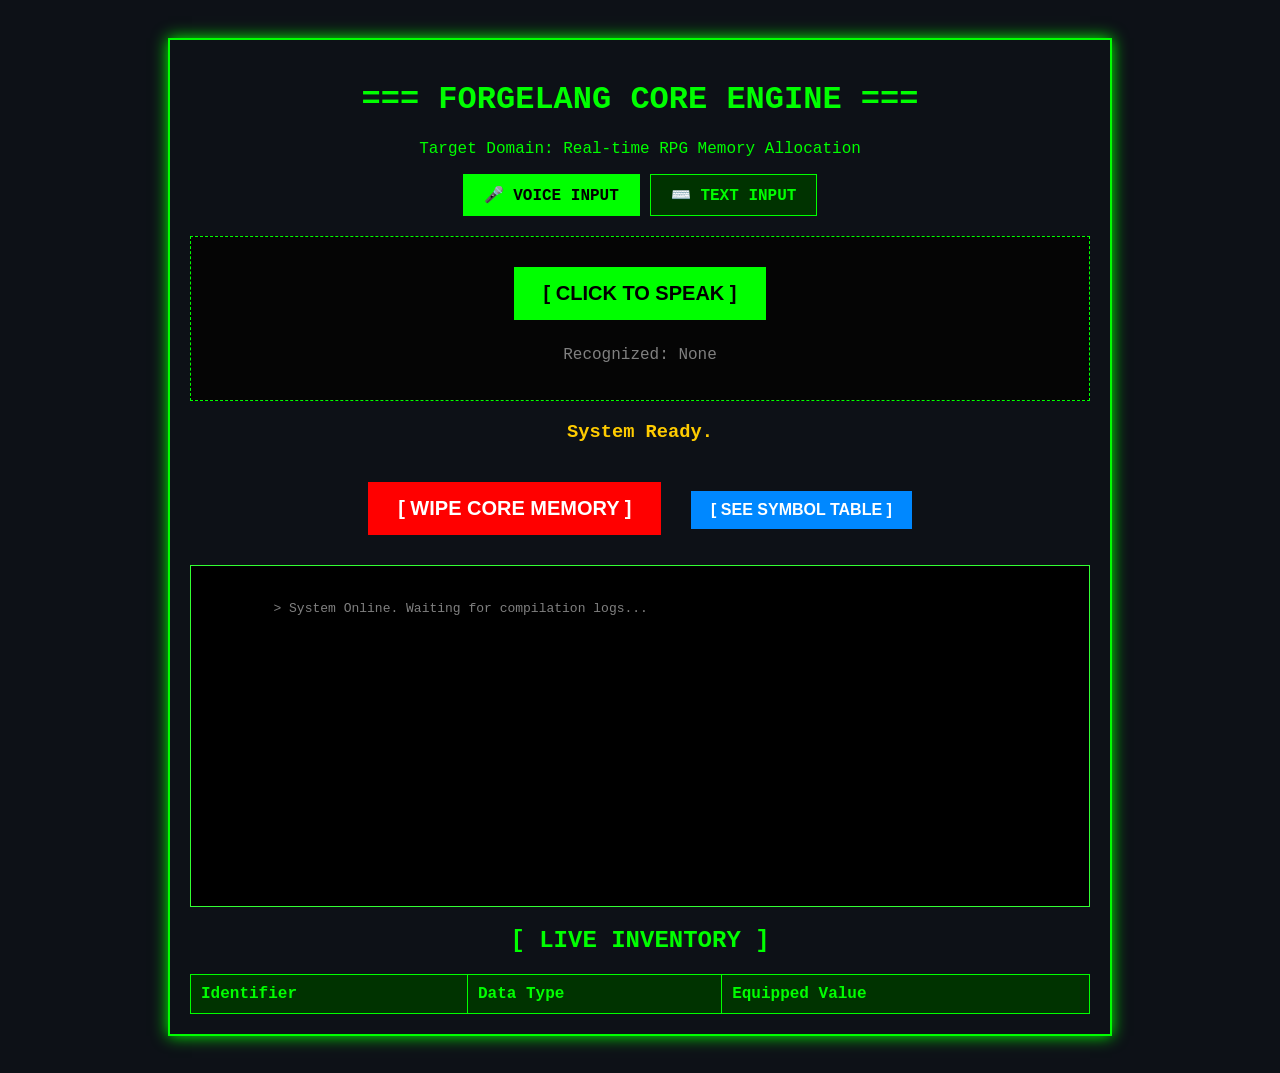
==== CS0035_FinalProject/templates/index.html @ 8d23b480 "Add files via upload" ====
<!DOCTYPE html>
<html lang="en">
<head>
    <meta charset="UTF-8">
    <title>ForgeLang Web Console</title>
    <style>
        body { background-color: #0d1117; color: #00ff00; font-family: 'Courier New', Courier, monospace; text-align: center; padding: 30px; }
        .container { max-width: 900px; margin: auto; border: 2px solid #00ff00; padding: 20px; box-shadow: 0 0 15px #00ff00; }
        
        .tab-header { display: flex; justify-content: center; margin-bottom: 20px; }
        .tab-btn { background-color: #003300; border: 1px solid #00ff00; color: #00ff00; padding: 10px 20px; cursor: pointer; font-family: monospace; font-size: 16px; margin: 0 5px; font-weight: bold; }
        .tab-btn.active { background-color: #00ff00; color: #000; }
        .tab-content { display: none; padding: 20px; border: 1px dashed #00ff00; background-color: #050505; margin-bottom: 20px;}
        .tab-content.active { display: block; }
        
        button { font-size: 20px; padding: 15px 30px; border: none; cursor: pointer; font-weight: bold; margin: 10px; }
        #mic-btn { background-color: #00ff00; color: #000; }
        #mic-btn:hover { background-color: #fff; }
        #run-btn { background-color: #00ff00; color: #000; width: 100%; margin-top: 15px;}
        #run-btn:hover { background-color: #fff; }
        #reset-btn { background-color: #ff0000; color: #fff; margin-top: 20px;}
        #reset-btn:hover { background-color: #ff6666; }
        
        /* NEW: Toggle Button Style */
        #toggle-sym-btn { background-color: #0088ff; color: #fff; margin-top: 20px; font-size: 16px; padding: 10px 20px; }
        #toggle-sym-btn:hover { background-color: #66b2ff; }
        
        textarea { width: 100%; height: 150px; background-color: #000; color: #00ff00; border: 1px solid #33ff33; padding: 15px; font-family: monospace; font-size: 18px; box-sizing: border-box; resize: vertical; }
        textarea:focus { outline: none; box-shadow: inset 0 0 10px #00ff00; }

        #error-box { display: none; background-color: #2b0000; color: #ff4d4d; border: 1px solid #ff0000; padding: 20px; margin-top: 20px; text-align: left; box-shadow: 0 0 15px #ff0000; border-left: 5px solid #ff0000; }
        .err-title { font-weight: bold; font-size: 1.3em; border-bottom: 1px solid #ff4d4d; padding-bottom: 10px; margin-bottom: 15px; color: #ff3333; }
        .err-label { font-weight: bold; color: #ff9999; width: 100px; display: inline-block; }
        .err-line { margin-bottom: 10px; font-size: 1.1em; }
        .err-code { font-family: monospace; background: #000; padding: 3px 8px; border: 1px dashed #ff4d4d; color: #fff; }

        table { width: 100%; border-collapse: collapse; margin-top: 20px; background-color: #050505; }
        th, td { border: 1px solid #00ff00; padding: 10px; text-align: left; }
        th { background-color: #003300; }
        .log { margin-top: 20px; color: #ffcc00; }
        
        #terminal-box { background-color: #000; color: #00ff00; text-align: left; padding: 20px; border: 1px solid #33ff33; height: 300px; overflow-y: auto; white-space: pre-wrap; margin-top: 20px; font-family: monospace; box-shadow: inset 0 0 10px #000000; }
    </style>
</head>
<body>

<div class="container">
    <h1>=== FORGELANG CORE ENGINE ===</h1>
    <p>Target Domain: Real-time RPG Memory Allocation</p>
    
    <div class="tab-header">
        <button class="tab-btn active" onclick="switchTab(event, 'voice-tab')">🎤 VOICE INPUT</button>
        <button class="tab-btn" onclick="switchTab(event, 'code-tab')">⌨️ TEXT INPUT</button>
    </div>

    <div id="voice-tab" class="tab-content active">
        <button id="mic-btn" onclick="startListening()">[ CLICK TO SPEAK ]</button>
        <p style="color: gray;">Recognized: <span id="recognized-text">None</span></p>
    </div>

    <div id="code-tab" class="tab-content">
        <textarea id="code-editor" placeholder="// Write ForgeLang script here...&#10;begin hp bossHealth equip 5000 done"></textarea>
        <button id="run-btn" onclick="compileTextCode()">[ RUN SCRIPT ]</button>
    </div>
    
    <h3 class="log" id="status-log">System Ready.</h3>

    <div id="error-box">
        <div class="err-title">⚠️ COMPILATION FATAL ERROR</div>
        <div class="err-line"><span class="err-label">REASON:</span> <span id="err-reason"></span></div>
        <div class="err-line"><span class="err-label">RULE:</span> <span id="err-rule"></span></div>
        <div class="err-line"><span class="err-label">FIX:</span> <span id="err-fix"></span></div>
        <div class="err-line"><span class="err-label">TRY:</span> <span id="err-suggestion" class="err-code"></span></div>
    </div>

    <div>
        <button id="reset-btn" onclick="wipeMemory()">[ WIPE CORE MEMORY ]</button>
        <button id="toggle-sym-btn" onclick="toggleSymbolTable()">[ SEE SYMBOL TABLE ]</button>
    </div>

    <div id="terminal-box">
        <span style="color: gray;">> System Online. Waiting for compilation logs...</span>
    </div>

    <h2>[ LIVE INVENTORY ]</h2>
    <table id="inventory-table">
        <thead>
            <tr><th>Identifier</th><th>Data Type</th><th>Equipped Value</th></tr>
        </thead>
        <tbody id="inventory-body"></tbody>
    </table>

    <div id="symbol-table-container" style="display: none;">
        <h2 style="margin-top: 40px;">[ TRUE SYMBOL TABLE (MEMORY MAP) ]</h2>
        <table id="symbol-table">
            <thead>
                <tr><th>Identifier</th><th>Data Type</th><th>Scope Level</th><th>Memory Offset</th><th>Total Space</th></tr>
            </thead>
            <tbody id="symbol-body"></tbody>
        </table>
    </div>
</div>

<script>
    const SpeechRecognition = window.SpeechRecognition || window.webkitSpeechRecognition;
    const recognition = new SpeechRecognition();
    const synth = window.speechSynthesis;

    function switchTab(evt, tabId) {
        document.querySelectorAll('.tab-content').forEach(tab => tab.classList.remove('active'));
        document.querySelectorAll('.tab-btn').forEach(btn => btn.classList.remove('active'));
        document.getElementById(tabId).classList.add('active');
        evt.currentTarget.classList.add('active');
    }

    // NEW: Function to toggle the Symbol Table visibility
    function toggleSymbolTable() {
        const container = document.getElementById('symbol-table-container');
        const btn = document.getElementById('toggle-sym-btn');
        if (container.style.display === 'none') {
            container.style.display = 'block';
            btn.innerText = '[ HIDE SYMBOL TABLE ]';
        } else {
            container.style.display = 'none';
            btn.innerText = '[ SEE SYMBOL TABLE ]';
        }
    }

    function aiSpeak(text) {
        const utterance = new SpeechSynthesisUtterance(text);
        utterance.rate = 0.9; utterance.pitch = 0.8;
        synth.speak(utterance);
    }

    function renderOutputs(data) {
        document.getElementById('status-log').innerText = data.message;
        
        document.getElementById('terminal-box').innerText = data.terminal_logs;
        const terminal = document.getElementById('terminal-box');
        terminal.scrollTop = terminal.scrollHeight;

        const errorBox = document.getElementById('error-box');
        if (data.status === 'error') {
            errorBox.style.display = 'block';
            document.querySelector('.err-title').innerText = "⚠️ " + data.error_details.type; 
            document.getElementById('err-reason').innerText = data.error_details.reason;
            document.getElementById('err-rule').innerText = data.error_details.rule;
            document.getElementById('err-fix').innerText = data.error_details.fix;
            document.getElementById('err-suggestion').innerText = data.error_details.suggestion;
        } else {
            errorBox.style.display = 'none';
        }

        aiSpeak(data.message);

        const invBody = document.getElementById('inventory-body');
        invBody.innerHTML = '';
        const symBody = document.getElementById('symbol-body');
        symBody.innerHTML = '';

        const sortedInventory = Object.entries(data.inventory).sort((a, b) => a[1].order - b[1].order);

        for (const [key, details] of sortedInventory) {
            invBody.innerHTML += `<tr><td>${key}</td><td>${details.type}</td><td>${details.value}</td></tr>`;
            symBody.innerHTML += `<tr>
                <td>${key}</td><td style="color: #ffcc00;">${details.type}</td>
                <td style="color: #00ffff;">${details.level}</td><td style="color: #ff00ff;">${details.offset}</td>
                <td>${details.space}</td>
            </tr>`;
        }
    }

    function startListening() {
        document.getElementById('status-log').innerText = "[ LISTENING... SPEAK NOW ]";
        document.getElementById('error-box').style.display = 'none'; 
        recognition.start();
    }

    recognition.onresult = async function(event) {
        const voiceText = event.results[0][0].transcript;
        document.getElementById('status-log').innerText = "Processing compiler logic...";
        document.getElementById('recognized-text').innerText = voiceText;

        const response = await fetch('/compile', {
            method: 'POST',
            headers: { 'Content-Type': 'application/json' },
            body: JSON.stringify({ code: voiceText, mode: 'voice' })
        });

        const data = await response.json();
        
        if (data.status === 'success') {
            const editor = document.getElementById('code-editor');
            editor.value += data.code + '\n'; 
        }

        renderOutputs(data);
    };

    async function compileTextCode() {
        const textCode = document.getElementById('code-editor').value;
        if (!textCode.trim()) return;

        document.getElementById('status-log').innerText = "Compiling written script...";
        document.getElementById('error-box').style.display = 'none';

        const response = await fetch('/compile', {
            method: 'POST',
            headers: { 'Content-Type': 'application/json' },
            body: JSON.stringify({ code: textCode, mode: 'text' })
        });

        const data = await response.json();
        renderOutputs(data);
    }

    async function wipeMemory() {
        document.getElementById('status-log').innerText = "Purging memory banks...";
        
        await fetch('/reset', { method: 'POST' });
        
        document.getElementById('inventory-body').innerHTML = '';
        document.getElementById('symbol-body').innerHTML = '';
        document.getElementById('terminal-box').innerHTML = '<span style="color: gray;">> Memory purged. System Online. Waiting for compilation logs...</span>';
        document.getElementById('recognized-text').innerText = 'None';
        document.getElementById('code-editor').value = ''; 
        document.getElementById('error-box').style.display = 'none';
        document.getElementById('status-log').innerText = '[ RAM CLEARED ]';
        
        aiSpeak("Memory successfully purged.");
    }
</script>

</body>
</html>
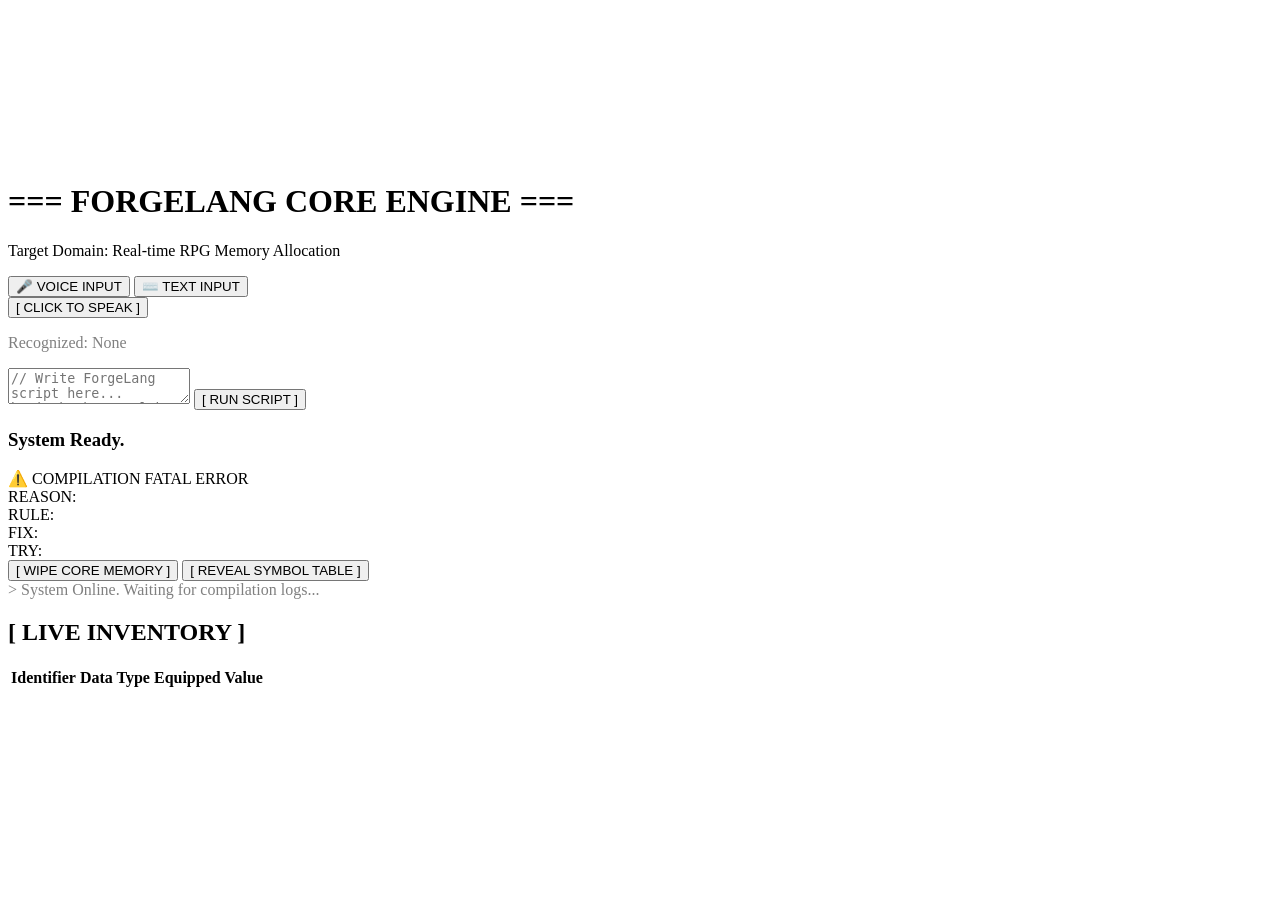
==== commit 7ba3bd84: "Add files via upload" ====
--- a/CS0035_FinalProject/templates/index.html
+++ b/CS0035_FinalProject/templates/index.html
@@ -3,46 +3,13 @@
 <head>
     <meta charset="UTF-8">
     <title>ForgeLang Web Console</title>
-    <style>
-        body { background-color: #0d1117; color: #00ff00; font-family: 'Courier New', Courier, monospace; text-align: center; padding: 30px; }
-        .container { max-width: 900px; margin: auto; border: 2px solid #00ff00; padding: 20px; box-shadow: 0 0 15px #00ff00; }
-        
-        .tab-header { display: flex; justify-content: center; margin-bottom: 20px; }
-        .tab-btn { background-color: #003300; border: 1px solid #00ff00; color: #00ff00; padding: 10px 20px; cursor: pointer; font-family: monospace; font-size: 16px; margin: 0 5px; font-weight: bold; }
-        .tab-btn.active { background-color: #00ff00; color: #000; }
-        .tab-content { display: none; padding: 20px; border: 1px dashed #00ff00; background-color: #050505; margin-bottom: 20px;}
-        .tab-content.active { display: block; }
-        
-        button { font-size: 20px; padding: 15px 30px; border: none; cursor: pointer; font-weight: bold; margin: 10px; }
-        #mic-btn { background-color: #00ff00; color: #000; }
-        #mic-btn:hover { background-color: #fff; }
-        #run-btn { background-color: #00ff00; color: #000; width: 100%; margin-top: 15px;}
-        #run-btn:hover { background-color: #fff; }
-        #reset-btn { background-color: #ff0000; color: #fff; margin-top: 20px;}
-        #reset-btn:hover { background-color: #ff6666; }
-        
-        /* NEW: Toggle Button Style */
-        #toggle-sym-btn { background-color: #0088ff; color: #fff; margin-top: 20px; font-size: 16px; padding: 10px 20px; }
-        #toggle-sym-btn:hover { background-color: #66b2ff; }
-        
-        textarea { width: 100%; height: 150px; background-color: #000; color: #00ff00; border: 1px solid #33ff33; padding: 15px; font-family: monospace; font-size: 18px; box-sizing: border-box; resize: vertical; }
-        textarea:focus { outline: none; box-shadow: inset 0 0 10px #00ff00; }
-
-        #error-box { display: none; background-color: #2b0000; color: #ff4d4d; border: 1px solid #ff0000; padding: 20px; margin-top: 20px; text-align: left; box-shadow: 0 0 15px #ff0000; border-left: 5px solid #ff0000; }
-        .err-title { font-weight: bold; font-size: 1.3em; border-bottom: 1px solid #ff4d4d; padding-bottom: 10px; margin-bottom: 15px; color: #ff3333; }
-        .err-label { font-weight: bold; color: #ff9999; width: 100px; display: inline-block; }
-        .err-line { margin-bottom: 10px; font-size: 1.1em; }
-        .err-code { font-family: monospace; background: #000; padding: 3px 8px; border: 1px dashed #ff4d4d; color: #fff; }
-
-        table { width: 100%; border-collapse: collapse; margin-top: 20px; background-color: #050505; }
-        th, td { border: 1px solid #00ff00; padding: 10px; text-align: left; }
-        th { background-color: #003300; }
-        .log { margin-top: 20px; color: #ffcc00; }
-        
-        #terminal-box { background-color: #000; color: #00ff00; text-align: left; padding: 20px; border: 1px solid #33ff33; height: 300px; overflow-y: auto; white-space: pre-wrap; margin-top: 20px; font-family: monospace; box-shadow: inset 0 0 10px #000000; }
-    </style>
+    <link rel="stylesheet" href="/static/style.css">
 </head>
 <body>
+
+<video autoplay muted loop id="bg-video">
+    <source src="/static/background.mp4" type="video/mp4">
+</video>
 
 <div class="container">
     <h1>=== FORGELANG CORE ENGINE ===</h1>
@@ -75,7 +42,7 @@
 
     <div>
         <button id="reset-btn" onclick="wipeMemory()">[ WIPE CORE MEMORY ]</button>
-        <button id="toggle-sym-btn" onclick="toggleSymbolTable()">[ SEE SYMBOL TABLE ]</button>
+        <button id="toggle-sym-btn" onclick="toggleSymbolTable()">[ REVEAL SYMBOL TABLE ]</button>
     </div>
 
     <div id="terminal-box">
@@ -113,7 +80,6 @@
         evt.currentTarget.classList.add('active');
     }
 
-    // NEW: Function to toggle the Symbol Table visibility
     function toggleSymbolTable() {
         const container = document.getElementById('symbol-table-container');
         const btn = document.getElementById('toggle-sym-btn');
@@ -122,7 +88,7 @@
             btn.innerText = '[ HIDE SYMBOL TABLE ]';
         } else {
             container.style.display = 'none';
-            btn.innerText = '[ SEE SYMBOL TABLE ]';
+            btn.innerText = '[ REVEAL SYMBOL TABLE ]';
         }
     }
 
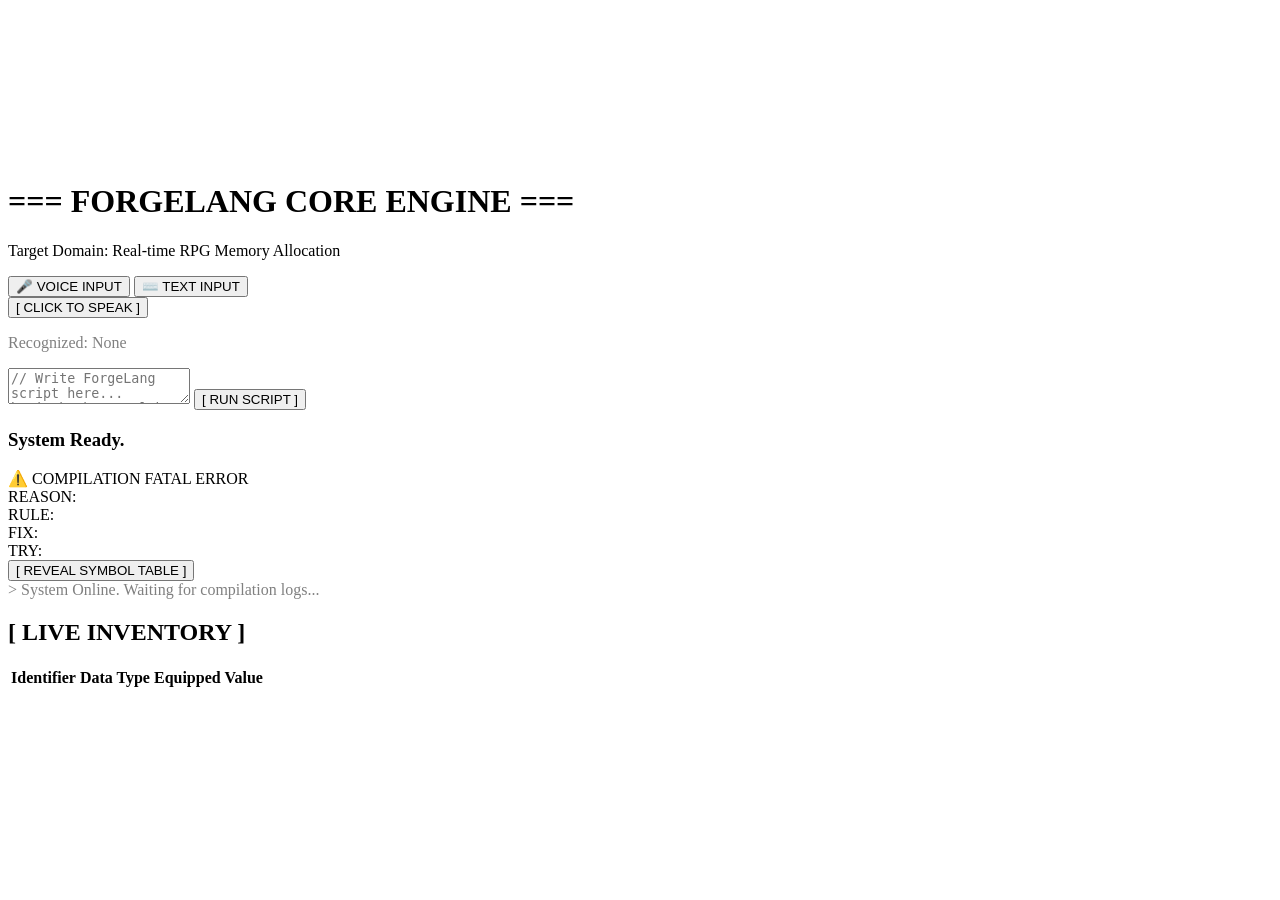
==== commit 96727b11: "Add files via upload" ====
--- a/CS0035_FinalProject/templates/index.html
+++ b/CS0035_FinalProject/templates/index.html
@@ -41,7 +41,6 @@
     </div>
 
     <div>
-        <button id="reset-btn" onclick="wipeMemory()">[ WIPE CORE MEMORY ]</button>
         <button id="toggle-sym-btn" onclick="toggleSymbolTable()">[ REVEAL SYMBOL TABLE ]</button>
     </div>
 
@@ -68,134 +67,7 @@
     </div>
 </div>
 
-<script>
-    const SpeechRecognition = window.SpeechRecognition || window.webkitSpeechRecognition;
-    const recognition = new SpeechRecognition();
-    const synth = window.speechSynthesis;
-
-    function switchTab(evt, tabId) {
-        document.querySelectorAll('.tab-content').forEach(tab => tab.classList.remove('active'));
-        document.querySelectorAll('.tab-btn').forEach(btn => btn.classList.remove('active'));
-        document.getElementById(tabId).classList.add('active');
-        evt.currentTarget.classList.add('active');
-    }
-
-    function toggleSymbolTable() {
-        const container = document.getElementById('symbol-table-container');
-        const btn = document.getElementById('toggle-sym-btn');
-        if (container.style.display === 'none') {
-            container.style.display = 'block';
-            btn.innerText = '[ HIDE SYMBOL TABLE ]';
-        } else {
-            container.style.display = 'none';
-            btn.innerText = '[ REVEAL SYMBOL TABLE ]';
-        }
-    }
-
-    function aiSpeak(text) {
-        const utterance = new SpeechSynthesisUtterance(text);
-        utterance.rate = 0.9; utterance.pitch = 0.8;
-        synth.speak(utterance);
-    }
-
-    function renderOutputs(data) {
-        document.getElementById('status-log').innerText = data.message;
-        
-        document.getElementById('terminal-box').innerText = data.terminal_logs;
-        const terminal = document.getElementById('terminal-box');
-        terminal.scrollTop = terminal.scrollHeight;
-
-        const errorBox = document.getElementById('error-box');
-        if (data.status === 'error') {
-            errorBox.style.display = 'block';
-            document.querySelector('.err-title').innerText = "⚠️ " + data.error_details.type; 
-            document.getElementById('err-reason').innerText = data.error_details.reason;
-            document.getElementById('err-rule').innerText = data.error_details.rule;
-            document.getElementById('err-fix').innerText = data.error_details.fix;
-            document.getElementById('err-suggestion').innerText = data.error_details.suggestion;
-        } else {
-            errorBox.style.display = 'none';
-        }
-
-        aiSpeak(data.message);
-
-        const invBody = document.getElementById('inventory-body');
-        invBody.innerHTML = '';
-        const symBody = document.getElementById('symbol-body');
-        symBody.innerHTML = '';
-
-        const sortedInventory = Object.entries(data.inventory).sort((a, b) => a[1].order - b[1].order);
-
-        for (const [key, details] of sortedInventory) {
-            invBody.innerHTML += `<tr><td>${key}</td><td>${details.type}</td><td>${details.value}</td></tr>`;
-            symBody.innerHTML += `<tr>
-                <td>${key}</td><td style="color: #ffcc00;">${details.type}</td>
-                <td style="color: #00ffff;">${details.level}</td><td style="color: #ff00ff;">${details.offset}</td>
-                <td>${details.space}</td>
-            </tr>`;
-        }
-    }
-
-    function startListening() {
-        document.getElementById('status-log').innerText = "[ LISTENING... SPEAK NOW ]";
-        document.getElementById('error-box').style.display = 'none'; 
-        recognition.start();
-    }
-
-    recognition.onresult = async function(event) {
-        const voiceText = event.results[0][0].transcript;
-        document.getElementById('status-log').innerText = "Processing compiler logic...";
-        document.getElementById('recognized-text').innerText = voiceText;
-
-        const response = await fetch('/compile', {
-            method: 'POST',
-            headers: { 'Content-Type': 'application/json' },
-            body: JSON.stringify({ code: voiceText, mode: 'voice' })
-        });
-
-        const data = await response.json();
-        
-        if (data.status === 'success') {
-            const editor = document.getElementById('code-editor');
-            editor.value += data.code + '\n'; 
-        }
-
-        renderOutputs(data);
-    };
-
-    async function compileTextCode() {
-        const textCode = document.getElementById('code-editor').value;
-        if (!textCode.trim()) return;
-
-        document.getElementById('status-log').innerText = "Compiling written script...";
-        document.getElementById('error-box').style.display = 'none';
-
-        const response = await fetch('/compile', {
-            method: 'POST',
-            headers: { 'Content-Type': 'application/json' },
-            body: JSON.stringify({ code: textCode, mode: 'text' })
-        });
-
-        const data = await response.json();
-        renderOutputs(data);
-    }
-
-    async function wipeMemory() {
-        document.getElementById('status-log').innerText = "Purging memory banks...";
-        
-        await fetch('/reset', { method: 'POST' });
-        
-        document.getElementById('inventory-body').innerHTML = '';
-        document.getElementById('symbol-body').innerHTML = '';
-        document.getElementById('terminal-box').innerHTML = '<span style="color: gray;">> Memory purged. System Online. Waiting for compilation logs...</span>';
-        document.getElementById('recognized-text').innerText = 'None';
-        document.getElementById('code-editor').value = ''; 
-        document.getElementById('error-box').style.display = 'none';
-        document.getElementById('status-log').innerText = '[ RAM CLEARED ]';
-        
-        aiSpeak("Memory successfully purged.");
-    }
-</script>
+<script src="/static/script.js"></script>
 
 </body>
 </html>
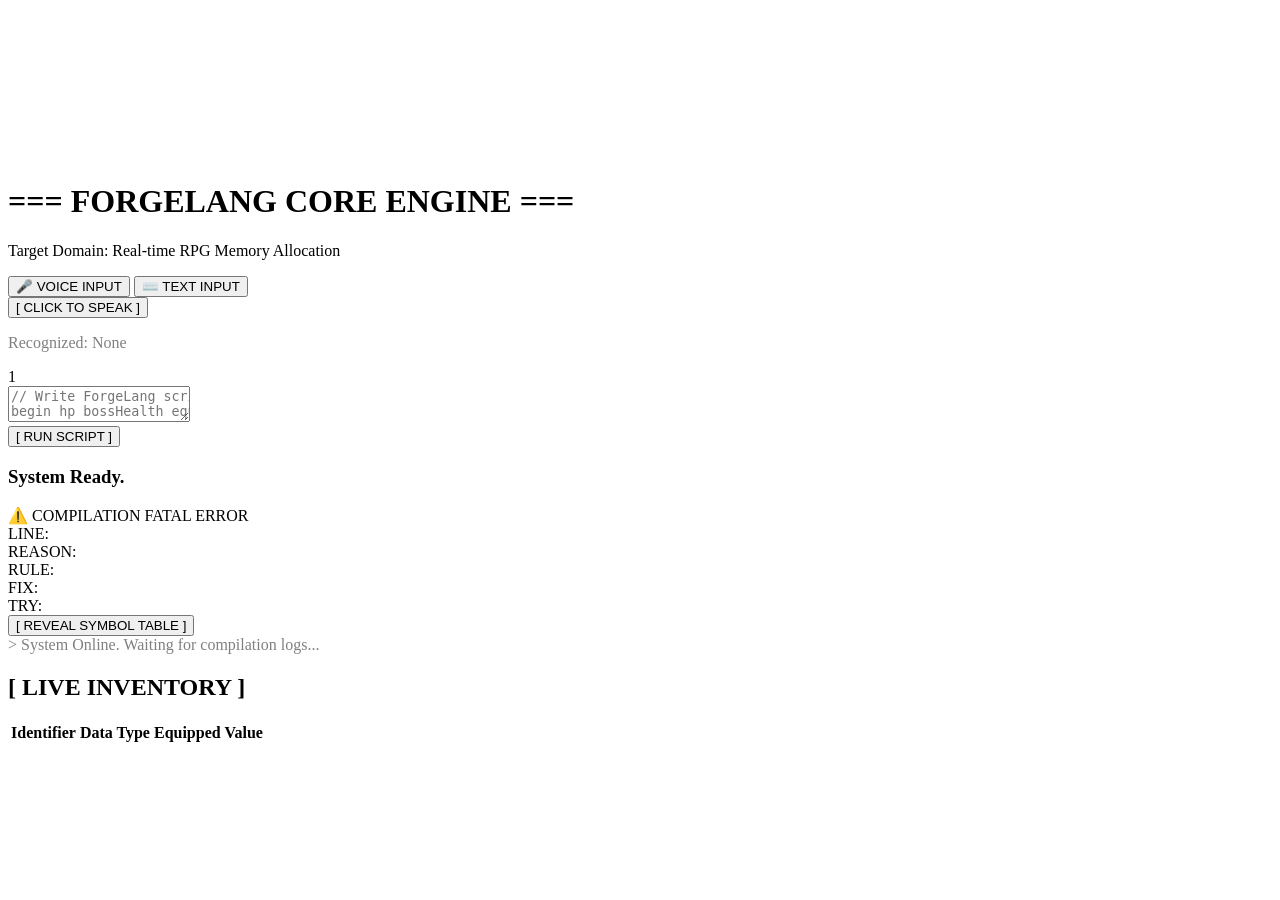
==== commit 6805bb07: "Add files via upload" ====
--- a/CS0035_FinalProject/templates/index.html
+++ b/CS0035_FinalProject/templates/index.html
@@ -26,7 +26,12 @@
     </div>
 
     <div id="code-tab" class="tab-content">
-        <textarea id="code-editor" placeholder="// Write ForgeLang script here...&#10;begin hp bossHealth equip 5000 done"></textarea>
+        <div class="editor-container">
+            <div class="line-numbers" id="line-numbers">
+                <span>1</span>
+            </div>
+            <textarea id="code-editor" wrap="off" oninput="updateLineNumbers()" onscroll="syncScroll()" placeholder="// Write ForgeLang script here...&#10;begin hp bossHealth equip 5000 done"></textarea>
+        </div>
         <button id="run-btn" onclick="compileTextCode()">[ RUN SCRIPT ]</button>
     </div>
     
@@ -34,6 +39,7 @@
 
     <div id="error-box">
         <div class="err-title">⚠️ COMPILATION FATAL ERROR</div>
+        <div class="err-line"><span class="err-label">LINE:</span> <span id="err-line" class="err-code" style="background:#ff4d4d; color:#000;"></span></div>
         <div class="err-line"><span class="err-label">REASON:</span> <span id="err-reason"></span></div>
         <div class="err-line"><span class="err-label">RULE:</span> <span id="err-rule"></span></div>
         <div class="err-line"><span class="err-label">FIX:</span> <span id="err-fix"></span></div>
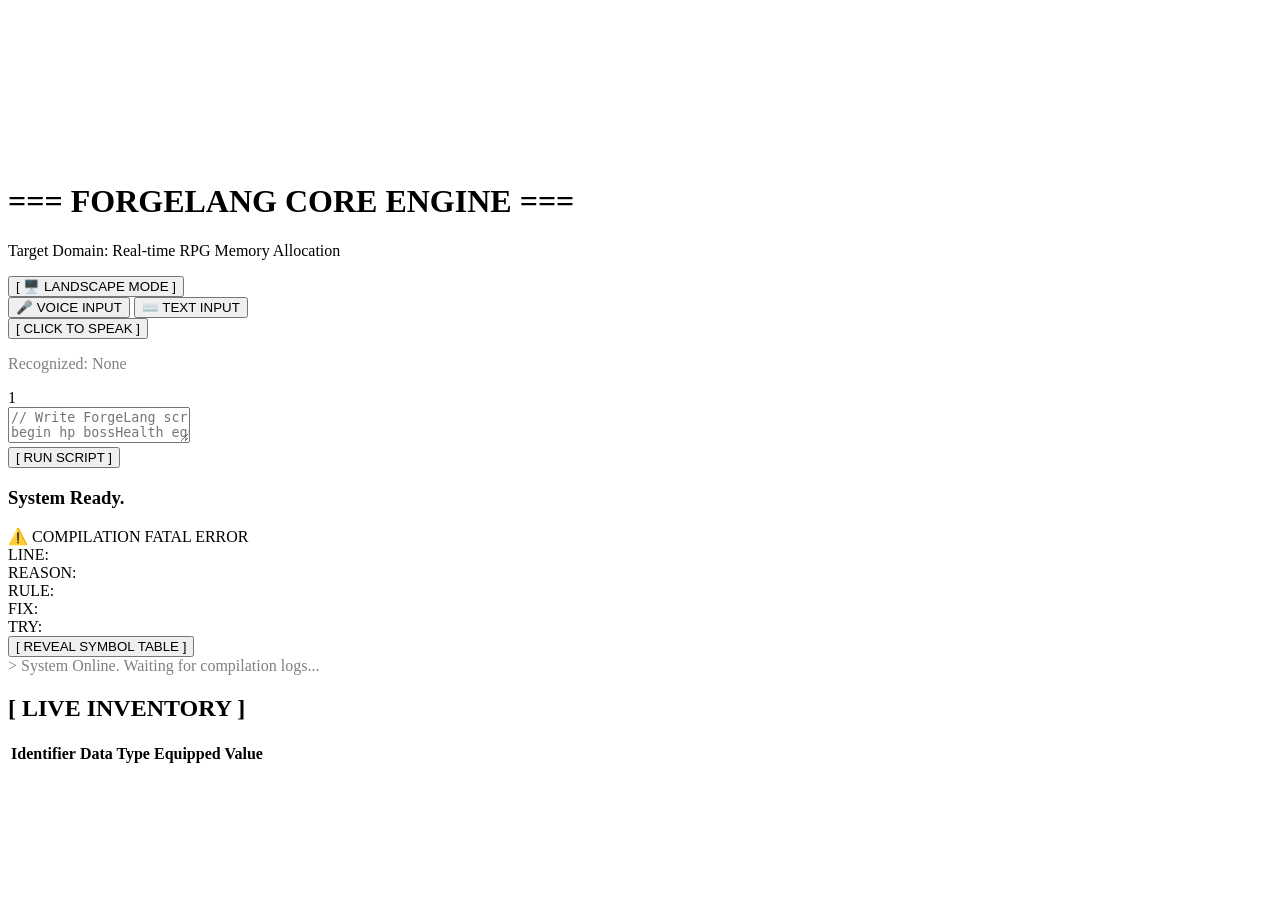
==== commit 553e4e87: "Add files via upload" ====
--- a/CS0035_FinalProject/templates/index.html
+++ b/CS0035_FinalProject/templates/index.html
@@ -11,69 +11,77 @@
     <source src="/static/background.mp4" type="video/mp4">
 </video>
 
-<div class="container">
+<div class="container" id="main-container">
+    
     <h1>=== FORGELANG CORE ENGINE ===</h1>
     <p>Target Domain: Real-time RPG Memory Allocation</p>
     
-    <div class="tab-header">
-        <button class="tab-btn active" onclick="switchTab(event, 'voice-tab')">🎤 VOICE INPUT</button>
-        <button class="tab-btn" onclick="switchTab(event, 'code-tab')">⌨️ TEXT INPUT</button>
-    </div>
+    <button id="layout-btn" onclick="toggleLayout()">[ 🖥️ LANDSCAPE MODE ]</button>
 
-    <div id="voice-tab" class="tab-content active">
-        <button id="mic-btn" onclick="startListening()">[ CLICK TO SPEAK ]</button>
-        <p style="color: gray;">Recognized: <span id="recognized-text">None</span></p>
-    </div>
+    <div id="workspace" class="workspace-portrait">
+        
+        <div class="left-panel">
+            <div class="tab-header">
+                <button class="tab-btn active" onclick="switchTab(event, 'voice-tab')">🎤 VOICE INPUT</button>
+                <button class="tab-btn" onclick="switchTab(event, 'code-tab')">⌨️ TEXT INPUT</button>
+            </div>
 
-    <div id="code-tab" class="tab-content">
-        <div class="editor-container">
-            <div class="line-numbers" id="line-numbers">
-                <span>1</span>
+            <div id="voice-tab" class="tab-content active">
+                <button id="mic-btn" onclick="startListening()">[ CLICK TO SPEAK ]</button>
+                <p style="color: gray;">Recognized: <span id="recognized-text">None</span></p>
             </div>
-            <textarea id="code-editor" wrap="off" oninput="updateLineNumbers()" onscroll="syncScroll()" placeholder="// Write ForgeLang script here...&#10;begin hp bossHealth equip 5000 done"></textarea>
+
+            <div id="code-tab" class="tab-content">
+                <div class="editor-container">
+                    <div class="line-numbers" id="line-numbers">
+                        <span>1</span>
+                    </div>
+                    <textarea id="code-editor" wrap="off" oninput="updateLineNumbers()" onscroll="syncScroll()" placeholder="// Write ForgeLang script here...&#10;begin hp bossHealth equip 5000 done"></textarea>
+                </div>
+                <button id="run-btn" onclick="compileTextCode()">[ RUN SCRIPT ]</button>
+            </div>
         </div>
-        <button id="run-btn" onclick="compileTextCode()">[ RUN SCRIPT ]</button>
-    </div>
-    
-    <h3 class="log" id="status-log">System Ready.</h3>
 
-    <div id="error-box">
-        <div class="err-title">⚠️ COMPILATION FATAL ERROR</div>
-        <div class="err-line"><span class="err-label">LINE:</span> <span id="err-line" class="err-code" style="background:#ff4d4d; color:#000;"></span></div>
-        <div class="err-line"><span class="err-label">REASON:</span> <span id="err-reason"></span></div>
-        <div class="err-line"><span class="err-label">RULE:</span> <span id="err-rule"></span></div>
-        <div class="err-line"><span class="err-label">FIX:</span> <span id="err-fix"></span></div>
-        <div class="err-line"><span class="err-label">TRY:</span> <span id="err-suggestion" class="err-code"></span></div>
-    </div>
+        <div class="right-panel">
+            <h3 class="log" id="status-log">System Ready.</h3>
 
-    <div>
-        <button id="toggle-sym-btn" onclick="toggleSymbolTable()">[ REVEAL SYMBOL TABLE ]</button>
-    </div>
+            <div id="error-box">
+                <div class="err-title">⚠️ COMPILATION FATAL ERROR</div>
+                <div class="err-line"><span class="err-label">LINE:</span> <span id="err-line" class="err-code" style="background:#ff4d4d; color:#000;"></span></div>
+                <div class="err-line"><span class="err-label">REASON:</span> <span id="err-reason"></span></div>
+                <div class="err-line"><span class="err-label">RULE:</span> <span id="err-rule"></span></div>
+                <div class="err-line"><span class="err-label">FIX:</span> <span id="err-fix"></span></div>
+                <div class="err-line"><span class="err-label">TRY:</span> <span id="err-suggestion" class="err-code"></span></div>
+            </div>
 
-    <div id="terminal-box">
-        <span style="color: gray;">> System Online. Waiting for compilation logs...</span>
-    </div>
+            <div>
+                <button id="toggle-sym-btn" onclick="toggleSymbolTable()">[ REVEAL SYMBOL TABLE ]</button>
+            </div>
 
-    <h2>[ LIVE INVENTORY ]</h2>
-    <table id="inventory-table">
-        <thead>
-            <tr><th>Identifier</th><th>Data Type</th><th>Equipped Value</th></tr>
-        </thead>
-        <tbody id="inventory-body"></tbody>
-    </table>
+            <div id="terminal-box">
+                <span style="color: gray;">> System Online. Waiting for compilation logs...</span>
+            </div>
 
-    <div id="symbol-table-container" style="display: none;">
-        <h2 style="margin-top: 40px;">[ TRUE SYMBOL TABLE (MEMORY MAP) ]</h2>
-        <table id="symbol-table">
-            <thead>
-                <tr><th>Identifier</th><th>Data Type</th><th>Scope Level</th><th>Memory Offset</th><th>Total Space</th></tr>
-            </thead>
-            <tbody id="symbol-body"></tbody>
-        </table>
-    </div>
-</div>
+            <h2>[ LIVE INVENTORY ]</h2>
+            <table id="inventory-table">
+                <thead>
+                    <tr><th>Identifier</th><th>Data Type</th><th>Equipped Value</th></tr>
+                </thead>
+                <tbody id="inventory-body"></tbody>
+            </table>
 
-<script src="/static/script.js"></script>
+            <div id="symbol-table-container" style="display: none;">
+                <h2 style="margin-top: 40px;">[ TRUE SYMBOL TABLE (MEMORY MAP) ]</h2>
+                <table id="symbol-table">
+                    <thead>
+                        <tr><th>Identifier</th><th>Data Type</th><th>Scope Level</th><th>Memory Offset</th><th>Width</th></tr>
+                    </thead>
+                    <tbody id="symbol-body"></tbody>
+                </table>
+            </div>
+        </div>
+        
+    </div> </div> <script src="/static/script.js"></script>
 
 </body>
 </html>
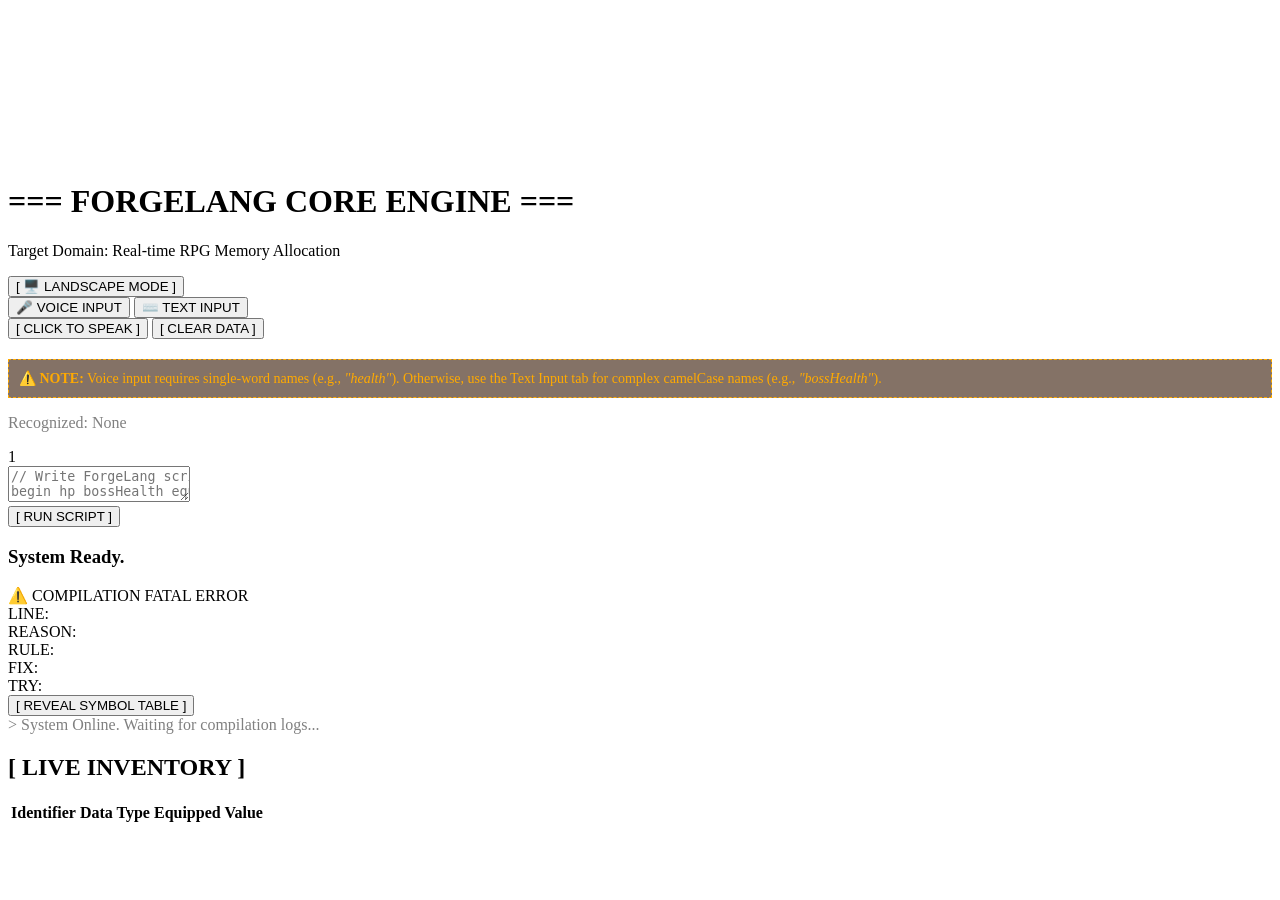
==== commit 74bf3113: "Add files via upload" ====
--- a/CS0035_FinalProject/templates/index.html
+++ b/CS0035_FinalProject/templates/index.html
@@ -28,6 +28,13 @@
 
             <div id="voice-tab" class="tab-content active">
                 <button id="mic-btn" onclick="startListening()">[ CLICK TO SPEAK ]</button>
+                
+                <button id="reset-btn" onclick="wipeMemory()">[ CLEAR DATA ]</button>
+                
+                <p style="color: #ffaa00; font-size: 14px; margin-top: 20px; border: 1px dashed #ffaa00; padding: 10px; background-color: rgba(50, 20, 0, 0.6); text-align: left;">
+                    ⚠️ <b>NOTE:</b> Voice input requires single-word names (e.g., <i>"health"</i>). Otherwise, use the Text Input tab for complex camelCase names (e.g., <i>"bossHealth"</i>).
+                </p>
+
                 <p style="color: gray;">Recognized: <span id="recognized-text">None</span></p>
             </div>
 
@@ -71,7 +78,7 @@
             </table>
 
             <div id="symbol-table-container" style="display: none;">
-                <h2 style="margin-top: 40px;">[ TRUE SYMBOL TABLE (MEMORY MAP) ]</h2>
+                <h2 style="margin-top: 40px;">[ SYMBOL TABLE (MEMORY MAP) ]</h2>
                 <table id="symbol-table">
                     <thead>
                         <tr><th>Identifier</th><th>Data Type</th><th>Scope Level</th><th>Memory Offset</th><th>Width</th></tr>
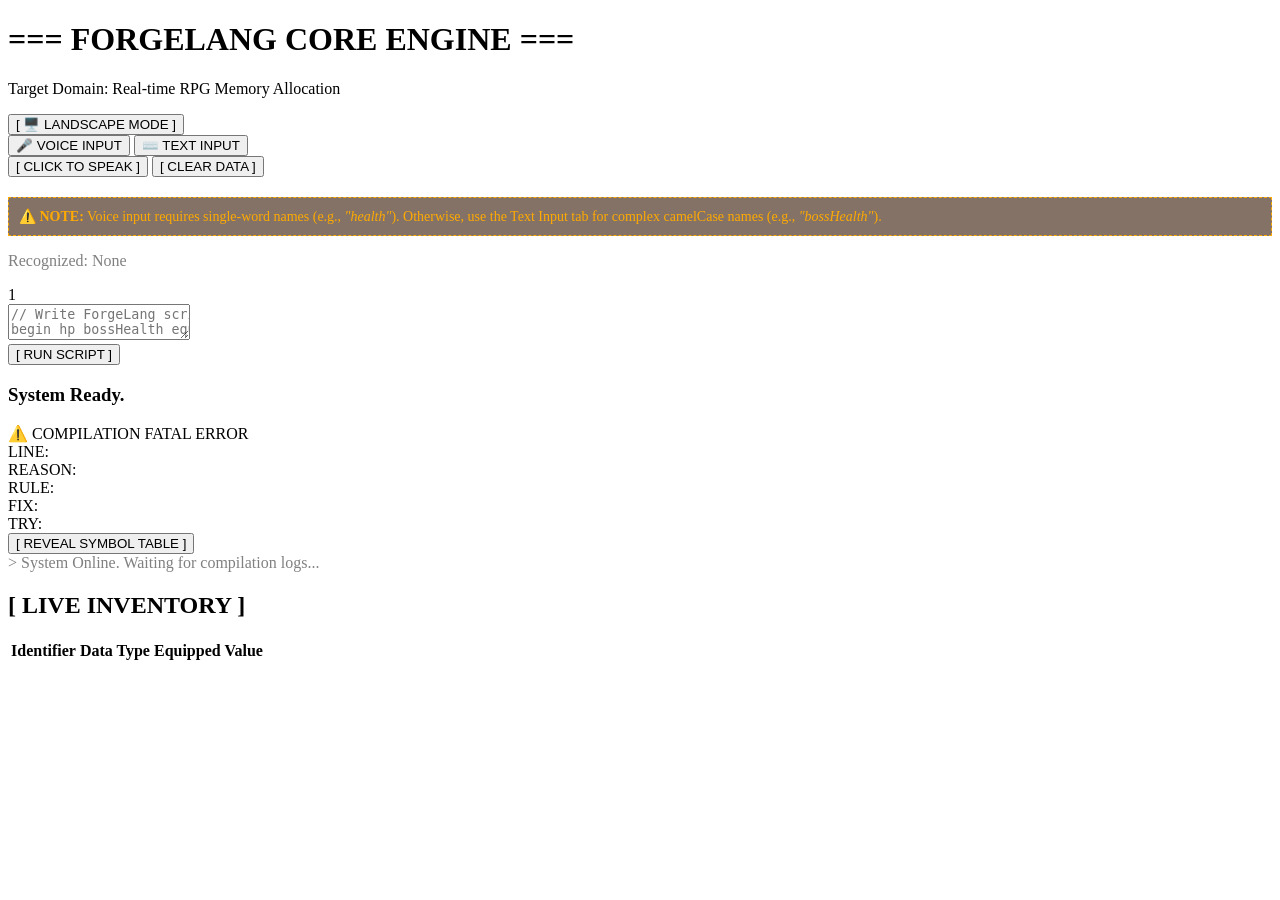
==== commit 38c430bc: "Add files via upload" ====
--- a/CS0035_FinalProject/templates/index.html
+++ b/CS0035_FinalProject/templates/index.html
@@ -6,10 +6,6 @@
     <link rel="stylesheet" href="/static/style.css">
 </head>
 <body>
-
-<video autoplay muted loop id="bg-video">
-    <source src="/static/background.mp4" type="video/mp4">
-</video>
 
 <div class="container" id="main-container">
     
